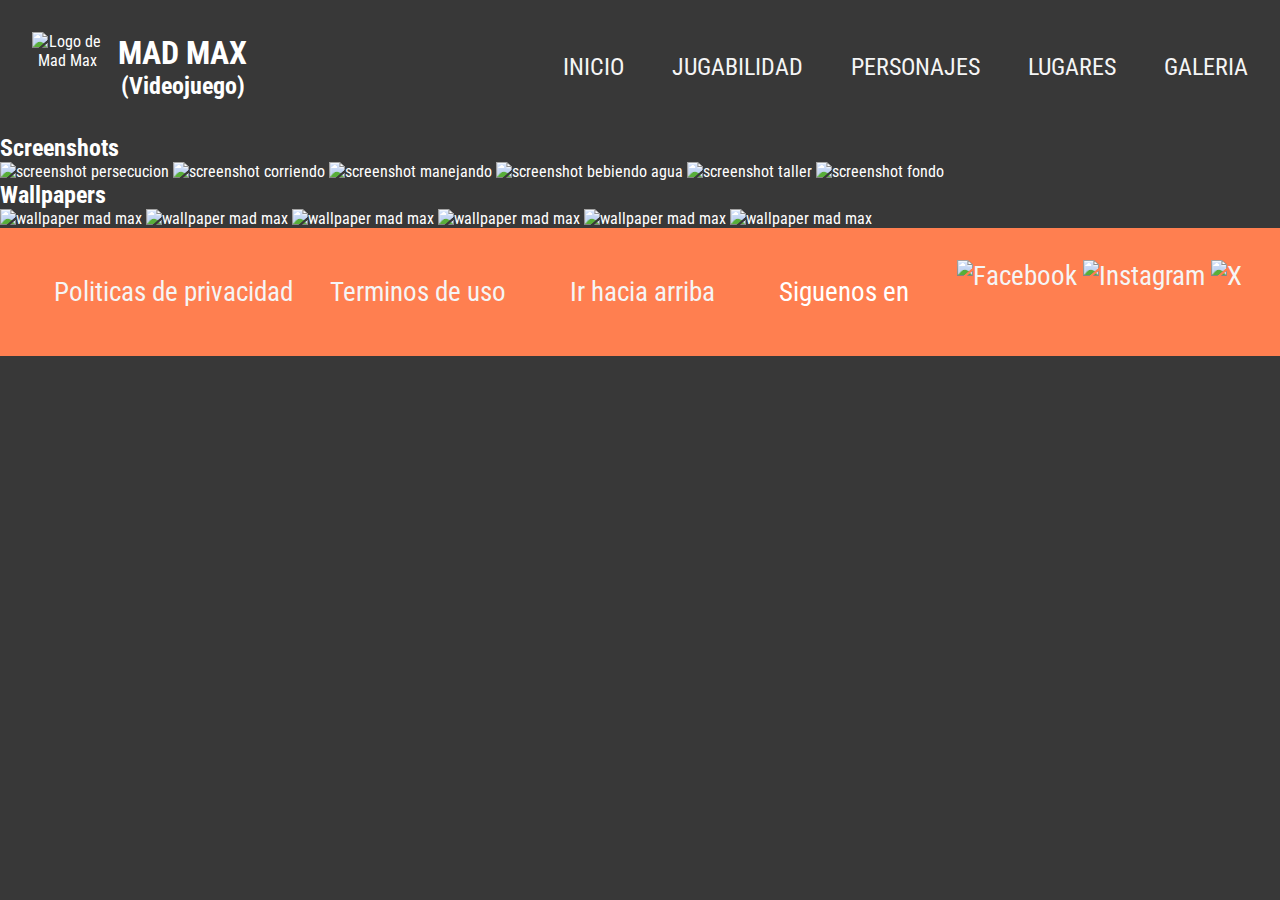
==== pages/galeria.html @ 74ee009b "se realizo un footer responsive para todas las paginas" ====
<!DOCTYPE html>
<html lang="en">

<head>

    <meta charset="UTF-8">
    <meta name="viewport" content="width=device-width, initial-scale=1.0">
    <link rel="stylesheet" href="../css/styles.css">
    <link rel="preconnect" href="https://fonts.googleapis.com">
    <link rel="preconnect" href="https://fonts.gstatic.com" crossorigin>
    <link href="https://fonts.googleapis.com/css2?family=Roboto+Condensed&display=swap" rel="stylesheet">
    <title>Mad Max - inicio</title>
    
</head>

<body>

    <header id="arriba">

        <div class="logo-titulo">
            <img class="logo-max" src="../img/descarga.png" alt="Logo de Mad Max" width="70" height="70">
            
            <div>
                <h1 class="titulo-max">MAD MAX</h1>
                <h2 class="titulo-videojuego">(Videojuego)</h2>
            </div>
        </div>

    <div>

        <nav>
            <ul class="nav-list">
                <li><a href="../index.html">INICIO</a></li>
                <li><a href="./jugabilidad.html">JUGABILIDAD</a></li>
                <li><a href="./personajes.html">PERSONAJES</a></li>
                <li><a href="./lugares.html">LUGARES</a></li>
                <li><a href="./galeria.html">GALERIA</a></li>
            </ul>
        </nav>

    </div>

    </header>

    <main>

        <h2>Screenshots</h2>

        <div>
            <img src="../img/screenshots/2930979-vlcsnap-00004.webp" alt="screenshot persecucion" width="30%" height="30%">
            <img src="../img/screenshots/mad-max-19.webp" alt="screenshot corriendo" width="30%" height="30%">
            <img src="../img/screenshots/madmax_07.jpg" alt="screenshot manejando" width="30%" height="30%">
            <img src="../img/screenshots/madmax_08.jpg" alt="screenshot bebiendo agua" width="30%" height="30%">
            <img src="../img/screenshots/Mex9.jpg" alt="screenshot taller" width="30%" height="30%">
            <img src="../img/screenshots/mood13.webp" alt="screenshot fondo" width="30%" height="30%">
        </div>

        <h2>Wallpapers</h2>

        <div>
            <img src="../img/wallpapers/041829.webp" alt="wallpaper mad max" width="30%" height="30%">
            <img src="../img/wallpapers/large (1).webp" alt="wallpaper mad max" width="30%" height="30%">
            <img src="../img/wallpapers/large.webp" alt="wallpaper mad max" width="30%" height="30%">
            <img src="../img/wallpapers/mad-max-shotgun_1920.1373894087.jpg" alt="wallpaper mad max" width="30%" height="30%">
            <img src="../img/wallpapers/MadMax_2015_09_09_00_45_53_075.jpg" alt="wallpaper mad max" width="30%" height="30%">
            <img src="../img/wallpapers/MadMax_Max-surveys-the-Great-White-landscape_screenshot.jpg" alt="wallpaper mad max" width="30%" height="30%">
        </div>

    </main>
    
    <footer>

        <div class="caja-footer">

            <div class="terminos-politicas">
                <a class="politicas" href="https://www.warnermediaprivacy.com/policycenter/b2c/wm/" target="_blank">Politicas de privacidad</a>
                <a href="https://policies.warnerbros.com/terms/en-us/html/terms_en-us_1.3.0.html" target="_blank">Terminos de uso</a>
            </div>

            <div class="hacia-arriba">
                <a href="#arriba">Ir hacia arriba</a>
            </div>

            <div class="siguenos">
                <p>Siguenos en</p>
            </div>
            
            <div class="redes">
                <a href="https://www.facebook.com/warnerbrosent/" target="_blank"><img src="../img/iconSocial/icons8-facebook.svg" alt="Facebook" width="50" height="50"></a></li>
                <a href="https://www.instagram.com/warnerbrosentertainment/" target="_blank"><img src="../img/iconSocial/icons8-instagram.svg" alt="Instagram" width="50" height="50"></a></li>
                <a href="https://twitter.com/i/flow/login?redirect_after_login=%2FWarnerbros%2F" target="_blank"><img src="../img/iconSocial/icons8-twitter.svg" alt="X" width="48" height="48"></a></li>
            </div>

        </div>

    </footer>

</body>

</html>
---- css/styles.css ----
*{
    padding: 0;
    margin: 0;
    font-family: 'Roboto Condensed', sans-serif;
}


body{
    background-color: rgb(56, 56, 56);
    color: white;
}

a:link {color : #f5f5f5;}

a:visited {color : #f5f5f5;}

a{
    text-decoration: none;
}

img{
    max-width: 100%;
}



/* Header */

header{
    padding: 1rem;
    display: flex;
    flex-direction: column;
    text-align: center;
    gap: 1rem;
}

ol,
ul{
    list-style: none;
}

nav ul li a:hover{
    text-decoration: underline ;
}

@media (min-width:480px) {
    header{
        flex-direction: row;
        justify-content: space-between;
        align-items: center;
    }

    .logo-titulo{
        padding: 1rem;
    }

    .nav-list{
        font-size: 1.4rem;
        padding: 1rem;
    }
}


@media (min-width:768px) {
    header{
        flex-direction: row;
        justify-content: space-between;
        align-items: center
    }

    .logo-titulo{
        display: flex;
        padding: 1rem;
        gap: 1rem;
        align-items: center;
        text-align: center;
    }

    .nav-list{
        display: flex;
        padding: 1rem;
        gap: 1rem;
        font-size: 1.1rem;
    }
}


@media (min-width:1200px) {
    header{
        flex-direction: row;
        justify-content: space-between;
        align-items: center;

    }

    .logo-titulo{
        display: flex;
        gap: 1rem;
        align-items: center;
        text-align: center;
        padding: 1rem;
    }

    .nav-list{
        display: flex;
        padding: 1rem;
        gap: 3rem;
        font-size: 1.5rem;
    }
}





/* Index */

.portada{
    background-color: cadetblue;
    height: 750px;
    background-image: url(../img/juego-mad-max-port4.webp);
    background-position-x: 30%; background-position-y:30% ;
background-attachment:fixed ;
background-size: cover
}

.compra-icono{
    background-color: white;
    border:3px solid rgb(32, 4, 4);
    padding: 1.5rem;
    display: flex;
    flex-direction: column;
    align-items: center;
    justify-content: center;
}

.caja-compra{
    padding: 1rem;
    border: 3px solid black;
    text-align: center;
    margin-top: 1rem;
    margin-bottom: 1rem;
    font-size: 1.5rem;
}

.titulo-compra{
    color: black;
}



.gaming-iconos{
    display: flex;
    padding: 1rem;
    flex-direction: row;
    justify-content: center;
    gap: 4rem;
}

.titulo-section{
    font-size: 1.5rem;
    padding: 3rem;
}

.articulo-section{
    padding: 1.2rem;
    display: grid;
    grid-template-columns:repeat(2, 1fr);
    grid-template-rows: 1fr;
    gap: 3rem;
}

.parrafo-articulo{
    grid-area: 1 / 1 / 2 / 2;
    padding: 1.5rem;
}

.parrafo-1-2-3{
    font-size: 1.4rem;
    padding: 1rem;
}

.imagen-articulo{
    grid-area: 1 / 2 / 2 / 3;
    justify-self: end;
    margin-right: 1rem;
}






/* Jugabilidad */

.fondo-jugabilidad{
    width: auto;
    height:auto;
    background-color: aqua;
    background-image: url(../img/juego-mad-max-port4.webp);
    background-position: center;
    background-size: cover;
}

/* Footer */

footer{
    background-color: coral;
    display: flex;
    flex-direction: column;
    justify-content: center;
    align-items: center;
    text-align: center;
    gap: 2rem;
}



@media (min-width:480px) {
    .caja-footer{
        display: grid;
        grid-template-columns: repeat(3, 1fr);
        grid-template-rows: repeat(3, 1fr);
        }
        
        .siguenos{ grid-area: 2 / 1 / 3 / 2;
            padding: 1rem;
            font-size: 1.2rem;
        }

        .redes{ grid-area: 2 / 2 / 3 / 3; 
            
        }

        .hacia-arriba{ grid-area: 1 / 3 / 2 / 4;
            padding: 1rem;
            justify-self: end;
        }

        .terminos-politicas{ grid-area: 3 / 1 / 4 / 4;
            padding: 1rem;
            justify-self: center;
        }

}

@media (min-width:768px) {
    .caja-footer{
        display: flex;
        padding: 1rem;
        gap: 1rem;
    }

    .politicas{
        margin-right: 2rem;
    }
}

@media (min-width:1200px) {
    .caja-footer{
        padding: 2rem;
        font-size: 1.7rem;
        gap: 2rem;
    }

    .politicas{
        margin-right: 2rem;
    }

    .siguenos{
        font-size: 1.7rem;
    }

}
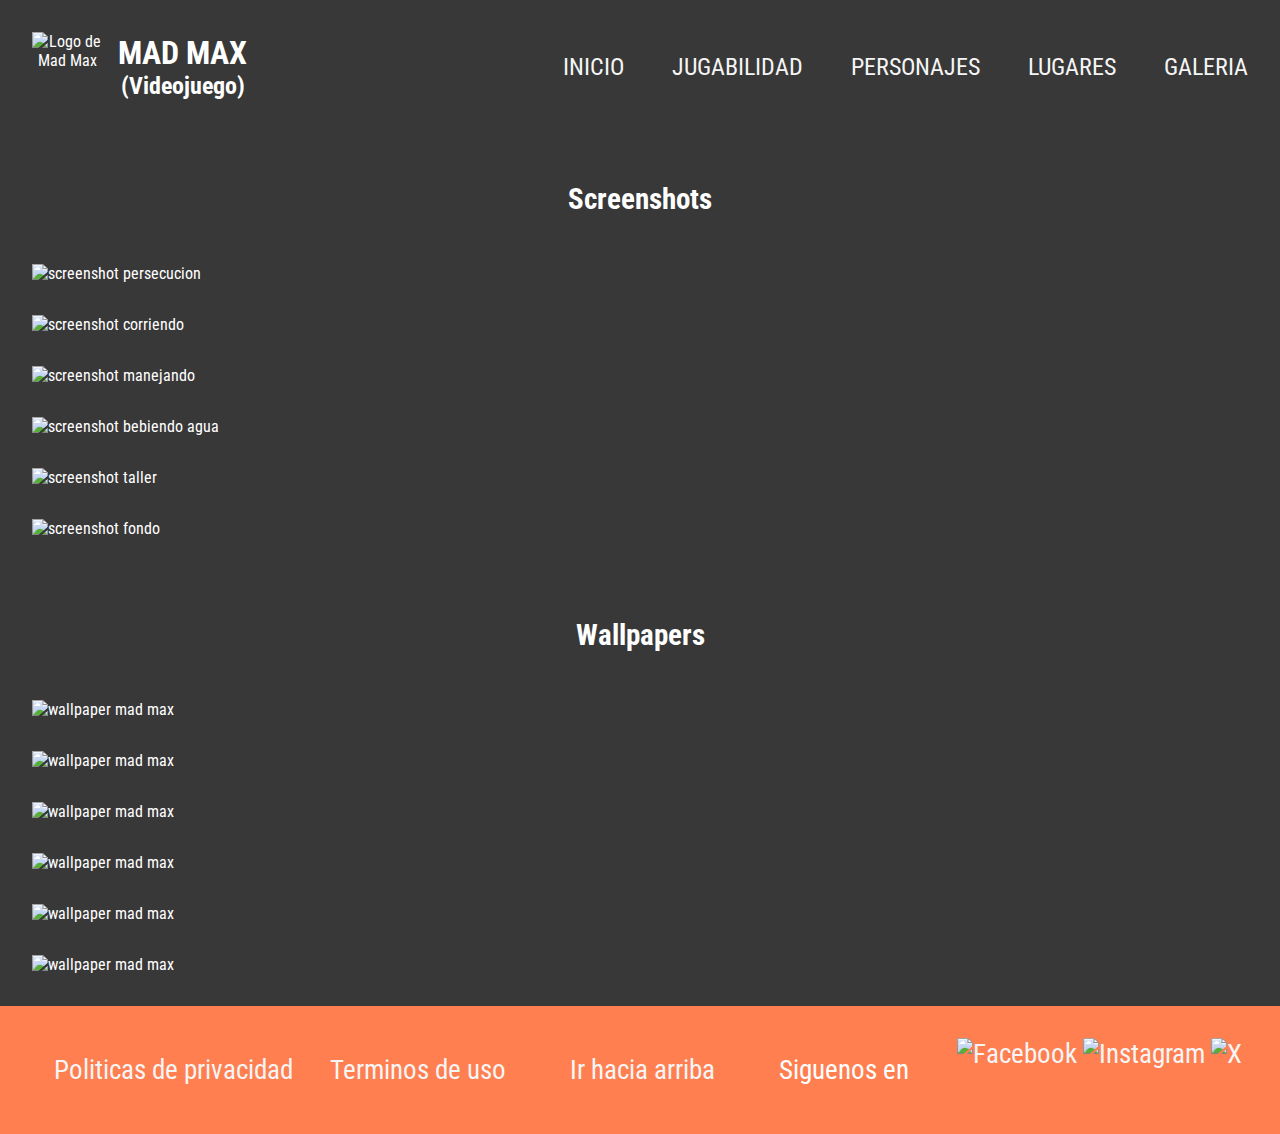
==== commit 58707574: "se agrega SEO" ====
--- a/pages/galeria.html
+++ b/pages/galeria.html
@@ -5,11 +5,12 @@
 
     <meta charset="UTF-8">
     <meta name="viewport" content="width=device-width, initial-scale=1.0">
+    <meta name="description" content="Mad Max en su máxima expresión visual: Nuestra galería exclusiva revela la esencia del juego.">
     <link rel="stylesheet" href="../css/styles.css">
     <link rel="preconnect" href="https://fonts.googleapis.com">
     <link rel="preconnect" href="https://fonts.gstatic.com" crossorigin>
     <link href="https://fonts.googleapis.com/css2?family=Roboto+Condensed&display=swap" rel="stylesheet">
-    <title>Mad Max - inicio</title>
+    <title>Mad Max - Galeria | Wallpapers y Screenshots</title>
     
 </head>
 
@@ -43,27 +44,41 @@
     </header>
 
     <main>
+        
+        <section class="galeria-screen">
+            
+            <div class="screenshots">
 
-        <h2>Screenshots</h2>
+                <h2 class="titulo-screenshots">Screenshots</h2>
 
-        <div>
-            <img src="../img/screenshots/2930979-vlcsnap-00004.webp" alt="screenshot persecucion" width="30%" height="30%">
-            <img src="../img/screenshots/mad-max-19.webp" alt="screenshot corriendo" width="30%" height="30%">
-            <img src="../img/screenshots/madmax_07.jpg" alt="screenshot manejando" width="30%" height="30%">
-            <img src="../img/screenshots/madmax_08.jpg" alt="screenshot bebiendo agua" width="30%" height="30%">
-            <img src="../img/screenshots/Mex9.jpg" alt="screenshot taller" width="30%" height="30%">
-            <img src="../img/screenshots/mood13.webp" alt="screenshot fondo" width="30%" height="30%">
-        </div>
+                <img src="../img/screenshots/2930979-vlcsnap-00004.webp" alt="screenshot persecucion">
+                <img src="../img/screenshots/mad-max-19.webp" alt="screenshot corriendo">
+                <img src="../img/screenshots/madmax_07.jpg" alt="screenshot manejando">
+                <img src="../img/screenshots/madmax_08.jpg" alt="screenshot bebiendo agua">
+                <img src="../img/screenshots/Mex9.jpg" alt="screenshot taller">
+                <img src="../img/screenshots/mood13.webp" alt="screenshot fondo">
 
-        <h2>Wallpapers</h2>
+            </div>
 
-        <div>
-            <img src="../img/wallpapers/041829.webp" alt="wallpaper mad max" width="30%" height="30%">
-            <img src="../img/wallpapers/large (1).webp" alt="wallpaper mad max" width="30%" height="30%">
-            <img src="../img/wallpapers/large.webp" alt="wallpaper mad max" width="30%" height="30%">
-            <img src="../img/wallpapers/mad-max-shotgun_1920.1373894087.jpg" alt="wallpaper mad max" width="30%" height="30%">
-            <img src="../img/wallpapers/MadMax_2015_09_09_00_45_53_075.jpg" alt="wallpaper mad max" width="30%" height="30%">
-            <img src="../img/wallpapers/MadMax_Max-surveys-the-Great-White-landscape_screenshot.jpg" alt="wallpaper mad max" width="30%" height="30%">
+        </section>
+
+            <section class="galeria-screen">
+
+                <div class="wallpapers">
+
+                    <h2 class="titulo-wallpapers">Wallpapers</h2>
+
+                    <img src="../img/wallpapers/041829.webp" alt="wallpaper mad max">
+                    <img src="../img/wallpapers/large (1).webp" alt="wallpaper mad max">
+                    <img src="../img/wallpapers/large.webp" alt="wallpaper mad max">
+                    <img src="../img/wallpapers/mad-max-shotgun_1920.1373894087.jpg" alt="wallpaper mad max">
+                    <img src="../img/wallpapers/MadMax_2015_09_09_00_45_53_075.jpg" alt="wallpaper mad max">
+                    <img src="../img/wallpapers/MadMax_Max-surveys-the-Great-White-landscape_screenshot.jpg" alt="wallpaper mad max">
+
+                </div>
+
+            </section>
+
         </div>
 
     </main>
--- a/css/styles.css
+++ b/css/styles.css
@@ -202,6 +202,201 @@
     background-size: cover;
 }
 
+.estilo-parrafo{
+    padding: 1.5rem;
+    display: flex;
+    flex-direction: column;
+    gap: 1.5rem;
+}
+
+.titulo-estilo{
+    color: rgb(255, 255, 255);;
+    align-self: center;
+    font-size: 1.8rem;
+}
+
+.parrafo-jugabilidad{
+    color: rgb(0, 0, 0);
+    font-size: 1.3rem;
+    text-align: center;
+}
+
+
+.trailer-jugabilidad{
+    display: flex;
+    padding: 1.5rem;
+    flex-direction: column;
+    gap: 1.5;
+}
+
+.titulo-trailer{
+    color: rgb(255, 255, 255);;
+    align-self: center;
+    padding: 1.5rem;
+    font-size: 1.8rem;
+}
+
+.iframe-trailer{
+    padding: 1rem;
+    align-self: center;
+}
+
+.caja-compra-jugabilidad{
+    padding: 1rem;
+    border: 3px solid rgb(255, 255, 255);
+    text-align: center;
+    margin-top: 1rem;
+    margin-bottom: 1rem;
+    font-size: 1.5rem;
+}
+
+.titulo-compra-jugabilidad{
+    color: rgb(0, 0, 0);
+}
+
+.compra-jugabilidad{
+    padding: 1.5rem;
+    display: flex;
+    flex-direction: column;
+    align-items: center;
+    justify-content: center;
+}
+
+
+
+
+
+
+/* Personajes */
+
+.personajes{
+    display: grid;
+    grid-template-columns: repeat(3, 1fr);
+    grid-template-rows: repeat(2, 1fr);
+    padding: 1.5rem;
+    gap: 1.5rem;
+    }
+
+.titulo-imagen{
+    display: flex;
+    flex-direction: column;
+    padding: 1rem;
+    align-items: center;
+}
+
+.titulo-personaje{
+    align-self: center;
+    padding: 1rem;
+}
+
+
+
+/* Lugares */
+
+.caja-regiones{
+    padding: 2rem;
+    display: flex;
+    flex-direction: column;
+    gap: 2rem;
+}
+
+.titulo-regiones{
+    text-align: center;
+}
+
+.region{
+    display: flex;
+    flex-direction: column;
+    gap: 2rem;
+}
+
+@media (min-width:768px) {
+    .titulo-regiones{
+        font-size: 1.5rem;
+    }
+
+    .titulo-3{
+        font-size: 1.2rem;
+    }
+}
+
+@media (min-width:1200px) {
+
+    .titulo-regiones{
+        font-size: 2rem;
+    }
+}
+
+
+
+
+
+/* Galeria */
+
+.galeria-screen{
+    display: flex;
+    flex-direction: column;
+    padding: 1rem;
+}
+
+.screenshots{
+    display: flex;
+    flex-direction: column;
+    padding: 1rem;
+    gap: 2rem;
+}
+
+.titulo-screenshots{
+    padding: 1rem;
+    align-self: center;
+}
+
+.wallpapers{
+    display: flex;
+    flex-direction: column;
+    padding: 1rem;
+    gap: 2rem;
+}
+
+.titulo-wallpapers{
+    padding: 1rem;
+    align-self: center;
+}
+
+
+@media (min-width:768px) {
+    .titulo-screenshots{
+        font-size: 1.5rem;
+    }
+
+    .titulo-wallpapers{
+        font-size: 1.5rem;
+    }
+}
+
+@media (min-width:1200px) {
+    .titulo-screenshots{
+        font-size: 1.8rem;
+    }
+
+    .titulo-wallpapers{
+        font-size: 1.8rem;
+    }
+}
+
+
+
+
+
+
+
+
+
+
+
+
+
+
 /* Footer */
 
 footer{
@@ -212,6 +407,10 @@
     align-items: center;
     text-align: center;
     gap: 2rem;
+}
+
+.caja-footer a:hover{
+    text-decoration: underline;
 }
 
 
@@ -244,6 +443,7 @@
 
 }
 
+
 @media (min-width:768px) {
     .caja-footer{
         display: flex;
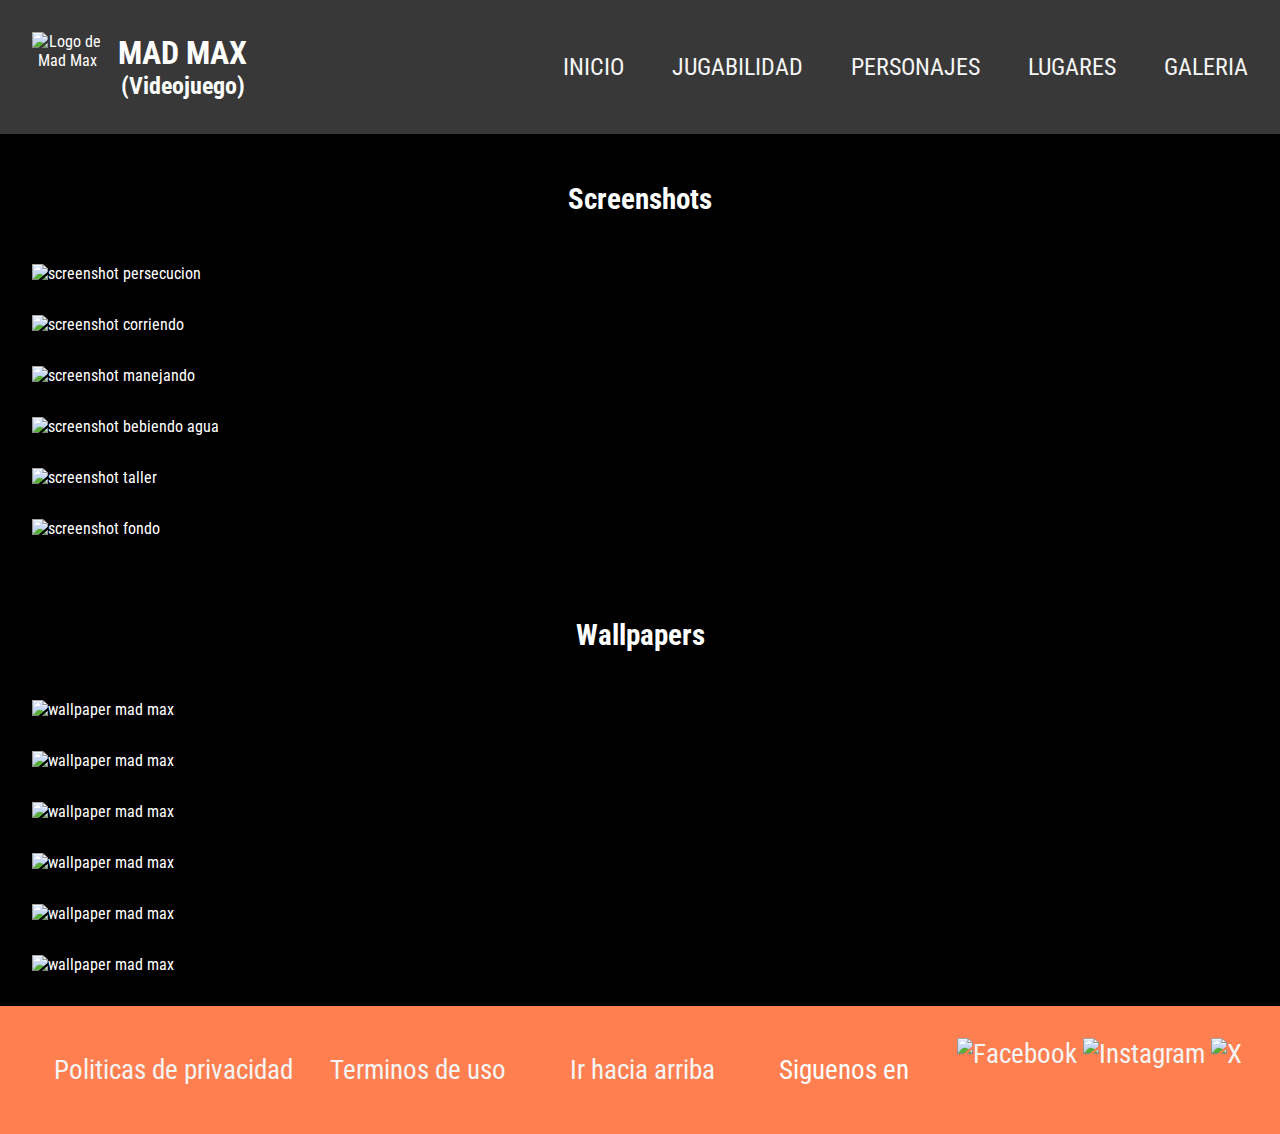
==== commit c3fe5555: "arreglos de ultimos momentos" ====
--- a/pages/galeria.html
+++ b/pages/galeria.html
@@ -6,7 +6,7 @@
     <meta charset="UTF-8">
     <meta name="viewport" content="width=device-width, initial-scale=1.0">
     <meta name="description" content="Mad Max en su máxima expresión visual: Nuestra galería exclusiva revela la esencia del juego.">
-    <link rel="stylesheet" href="../css/styles.css">
+    <link rel="stylesheet" href="../style/styles.css">
     <link rel="preconnect" href="https://fonts.googleapis.com">
     <link rel="preconnect" href="https://fonts.gstatic.com" crossorigin>
     <link href="https://fonts.googleapis.com/css2?family=Roboto+Condensed&display=swap" rel="stylesheet">
@@ -43,7 +43,7 @@
 
     </header>
 
-    <main>
+    <main class="fondo-galeria">
         
         <section class="galeria-screen">
             
--- a/style/styles.css
+++ b/style/styles.css
@@ -0,0 +1,499 @@
+* {
+  padding: 0;
+  margin: 0;
+  box-sizing: border-box;
+  font-family: "Roboto Condensed", sans-serif;
+}
+
+body {
+  background-color: rgb(56, 56, 56);
+  color: white;
+}
+
+ol,
+ul {
+  list-style: none;
+}
+
+nav ul li a:hover {
+  text-decoration: underline;
+}
+
+a:link {
+  color: #f5f5f5;
+}
+
+a:visited {
+  color: #f5f5f5;
+}
+
+a {
+  text-decoration: none;
+}
+
+img {
+  max-width: 100%;
+}
+
+header {
+  padding: 1rem;
+  display: flex;
+  flex-direction: column;
+  text-align: center;
+  gap: 1rem;
+}
+
+@media (min-width: 480px) {
+  header {
+    flex-direction: row;
+    justify-content: space-between;
+    align-items: center;
+  }
+  .logo-titulo {
+    padding: 1rem;
+  }
+  .nav-list {
+    font-size: 1.4rem;
+    padding: 1rem;
+  }
+}
+@media (min-width: 768px) {
+  header {
+    flex-direction: row;
+    justify-content: space-between;
+    align-items: center;
+  }
+  .logo-titulo {
+    display: flex;
+    padding: 1rem;
+    gap: 1rem;
+    align-items: center;
+    text-align: center;
+  }
+  .nav-list {
+    display: flex;
+    padding: 1rem;
+    gap: 1rem;
+    font-size: 1.1rem;
+  }
+}
+@media (min-width: 1200px) {
+  header {
+    flex-direction: row;
+    justify-content: space-between;
+    align-items: center;
+  }
+  .logo-titulo {
+    display: flex;
+    gap: 1rem;
+    align-items: center;
+    text-align: center;
+    padding: 1rem;
+  }
+  .nav-list {
+    display: flex;
+    padding: 1rem;
+    gap: 3rem;
+    font-size: 1.5rem;
+  }
+}
+footer {
+  background-color: coral;
+  display: flex;
+  flex-direction: column;
+  justify-content: center;
+  align-items: center;
+  text-align: center;
+  gap: 2rem;
+}
+
+.caja-footer a:hover {
+  text-decoration: underline;
+}
+
+@media (min-width: 480px) {
+  .caja-footer {
+    display: grid;
+    grid-template-columns: repeat(3, 1fr);
+    grid-template-rows: repeat(3, 1fr);
+  }
+  .siguenos {
+    grid-area: 2/1/3/2;
+    padding: 1rem;
+    font-size: 1.2rem;
+  }
+  .redes {
+    grid-area: 2/2/3/3;
+  }
+  .hacia-arriba {
+    grid-area: 1/3/2/4;
+    padding: 1rem;
+    justify-self: end;
+  }
+  .terminos-politicas {
+    grid-area: 3/1/4/4;
+    padding: 1rem;
+    justify-self: center;
+  }
+}
+@media (min-width: 768px) {
+  .caja-footer {
+    display: flex;
+    padding: 1rem;
+    gap: 1rem;
+  }
+  .politicas {
+    margin-right: 2rem;
+  }
+}
+@media (min-width: 1200px) {
+  .caja-footer {
+    padding: 2rem;
+    font-size: 1.7rem;
+    gap: 2rem;
+  }
+  .politicas {
+    margin-right: 2rem;
+  }
+  .siguenos {
+    font-size: 1.7rem;
+  }
+}
+.portada {
+  background-color: cadetblue;
+  height: 750px;
+  background-image: url(../img/juego-mad-max-port4.webp);
+  background-position-x: 30%;
+  background-position-y: 30%;
+  background-attachment: fixed;
+  background-size: cover;
+}
+
+.compra-icono {
+  background-color: white;
+  border: 3px solid rgb(32, 4, 4);
+  padding: 1.5rem;
+  display: flex;
+  flex-direction: column;
+  align-items: center;
+  justify-content: center;
+}
+
+.caja-compra {
+  padding: 1rem;
+  border: 3px solid black;
+  text-align: center;
+  margin-top: 1rem;
+  margin-bottom: 1rem;
+  font-size: 1.5rem;
+}
+
+.titulo-compra {
+  color: black;
+}
+
+.gaming-iconos {
+  display: flex;
+  padding: 1rem;
+  flex-direction: row;
+  justify-content: center;
+  gap: 4rem;
+}
+
+@media (min-width: 480px) {
+  .titulo-section {
+    display: flex;
+    flex-direction: column;
+    justify-content: center;
+    align-items: center;
+    padding: 2rem;
+  }
+  .articulo-section {
+    display: flex;
+    flex-direction: column;
+    justify-content: center;
+    align-items: center;
+    gap: 1rem;
+  }
+  .parrafo-articulo {
+    display: flex;
+    flex-direction: column;
+    justify-content: center;
+    align-items: center;
+    padding: 1.2rem;
+  }
+  .imagen-articulo {
+    padding: 1rem;
+  }
+}
+@media (min-width: 1200px) {
+  .titulo-section {
+    font-size: 1.5rem;
+    padding: 3rem;
+  }
+  .articulo-section {
+    padding: 1.2rem;
+    display: grid;
+    grid-template-columns: repeat(2, 1fr);
+    grid-template-rows: 1fr;
+    gap: 3rem;
+  }
+  .parrafo-articulo {
+    grid-area: 1/1/2/2;
+    padding: 1.5rem;
+  }
+  .parrafo-1-2-3 {
+    font-size: 1.8rem;
+    padding: 1rem;
+  }
+  .imagen-articulo {
+    grid-area: 1/2/2/3;
+    justify-self: end;
+    margin-right: 1rem;
+  }
+}
+.fondo-jugabilidad {
+  width: auto;
+  height: auto;
+  background-color: aqua;
+  background-image: url(../img/juego-mad-max-port4.webp);
+  background-position: center;
+  background-size: cover;
+}
+
+.estilo-parrafo {
+  padding: 1.5rem;
+  display: flex;
+  flex-direction: column;
+  gap: 1.5rem;
+}
+
+.titulo-estilo {
+  color: rgb(0, 0, 0);
+  align-self: center;
+  font-size: 1.8rem;
+}
+
+.parrafo-jugabilidad {
+  color: rgb(0, 0, 0);
+  font-size: 1.3rem;
+  text-align: center;
+}
+
+.trailer-jugabilidad {
+  display: flex;
+  padding: 1.5rem;
+  flex-direction: column;
+  gap: 1.5;
+}
+
+.titulo-trailer {
+  color: rgb(0, 0, 0);
+  align-self: center;
+  padding: 1.5rem;
+  font-size: 1.8rem;
+}
+
+.caja-compra-jugabilidad {
+  padding: 1rem;
+  border: 3px solid rgb(255, 255, 255);
+  text-align: center;
+  margin-top: 1rem;
+  margin-bottom: 1rem;
+  font-size: 1.5rem;
+}
+
+.titulo-compra-jugabilidad {
+  color: rgb(0, 0, 0);
+}
+
+.compra-jugabilidad {
+  padding: 1.5rem;
+  display: flex;
+  flex-direction: column;
+  align-items: center;
+  justify-content: center;
+}
+
+@media (min-width: 480px) {
+  .iframe-trailer {
+    width: 465px;
+    display: flex;
+    justify-self: center;
+    align-self: center;
+  }
+}
+@media (min-width: 768px) {
+  .iframe-trailer {
+    width: 600px;
+    height: 400px;
+    display: flex;
+    justify-self: center;
+    align-self: center;
+  }
+}
+@media (min-width: 1200px) {
+  .iframe-trailer {
+    padding: 1rem;
+    align-self: center;
+    width: 750px;
+    height: 500px;
+  }
+  .titulo-estilo {
+    font-size: 2.2rem;
+    padding: 1rem;
+  }
+  .parrafo-jugabilidad {
+    font-size: 1.6rem;
+    padding: 1rem;
+  }
+  .titulo-trailer {
+    font-size: 2.2rem;
+    padding: 1rem;
+  }
+}
+.fondo-personajes {
+  background-image: url(../img/e3a8cba6f7c03e1748FONDOPERSONAJES.jpg);
+}
+
+.personajes {
+  display: flex;
+  flex-direction: column;
+  justify-content: center;
+  align-items: center;
+  gap: 1.6rem;
+  padding: 1.3rem;
+}
+
+.titulo-imagen {
+  color: rgb(252, 113, 20);
+}
+
+@media (min-width: 480px) {
+  .fondo-personajes {
+    background-size: cover;
+  }
+  .titulo-imagen {
+    display: flex;
+    flex-direction: column;
+    justify-content: center;
+    align-items: center;
+    gap: 1.5rem;
+  }
+}
+@media (min-width: 1200px) {
+  .personajes {
+    display: grid;
+    grid-template-columns: repeat(3, 1fr);
+    grid-template-rows: repeat(2, 1fr);
+    padding: 1.5rem;
+    gap: 1.5rem;
+  }
+  .titulo-imagen {
+    display: flex;
+    flex-direction: column;
+    padding: 1rem;
+    align-items: center;
+  }
+  .titulo-personaje {
+    align-self: center;
+    padding: 1rem;
+  }
+}
+.fondo-lugares {
+  background-image: url(../img/438a3f8aafeFONDOLUGARES.jpg);
+}
+
+.caja-regiones {
+  padding: 2rem;
+  display: flex;
+  flex-direction: column;
+  gap: 3rem;
+}
+
+.titulo-regiones {
+  color: rgb(236, 105, 18);
+  text-align: center;
+  padding: 2rem;
+}
+
+.region {
+  display: flex;
+  flex-direction: column;
+  gap: 2rem;
+}
+
+.titulo--3 {
+  color: rgb(236, 105, 18);
+  display: flex;
+  flex-direction: column;
+  justify-content: center;
+  align-items: start;
+  font-size: 1.8rem;
+  padding: 2rem;
+}
+
+@media (min-width: 768px) {
+  .titulo-regiones {
+    font-size: 1.5rem;
+  }
+  .titulo-3 {
+    font-size: 1.2rem;
+  }
+}
+@media (min-width: 1200px) {
+  .titulo-regiones {
+    font-size: 2rem;
+  }
+}
+.fondo-galeria {
+  background-color: black;
+  background-image: url(../img/599987FONDOGALERIA.jpg);
+}
+
+.galeria-screen {
+  display: flex;
+  flex-direction: column;
+  padding: 1rem;
+}
+
+.screenshots {
+  display: flex;
+  flex-direction: column;
+  padding: 1rem;
+  gap: 2rem;
+}
+
+.titulo-screenshots {
+  padding: 1rem;
+  align-self: center;
+}
+
+.wallpapers {
+  display: flex;
+  flex-direction: column;
+  padding: 1rem;
+  gap: 2rem;
+}
+
+.titulo-wallpapers {
+  padding: 1rem;
+  align-self: center;
+}
+
+@media (min-width: 768px) {
+  .titulo-screenshots {
+    font-size: 1.5rem;
+  }
+  .titulo-wallpapers {
+    font-size: 1.5rem;
+  }
+}
+@media (min-width: 1200px) {
+  .titulo-screenshots {
+    font-size: 1.8rem;
+  }
+  .titulo-wallpapers {
+    font-size: 1.8rem;
+  }
+}/*# sourceMappingURL=styles.css.map */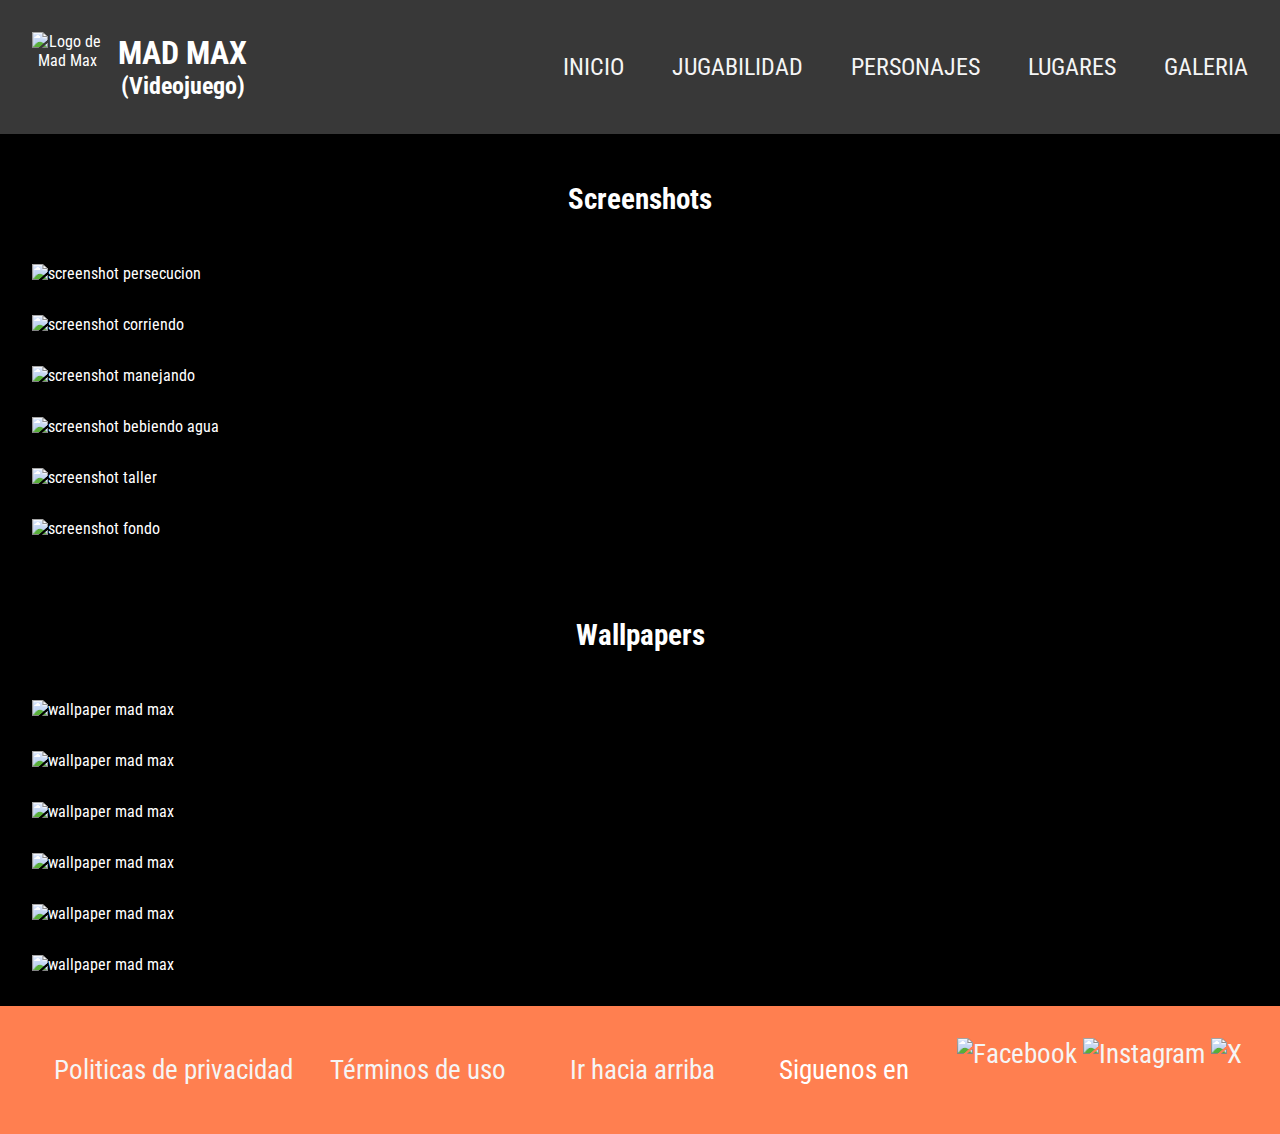
==== commit a9bca274: "Se agrego mixin" ====
--- a/pages/galeria.html
+++ b/pages/galeria.html
@@ -89,7 +89,7 @@
 
             <div class="terminos-politicas">
                 <a class="politicas" href="https://www.warnermediaprivacy.com/policycenter/b2c/wm/" target="_blank">Politicas de privacidad</a>
-                <a href="https://policies.warnerbros.com/terms/en-us/html/terms_en-us_1.3.0.html" target="_blank">Terminos de uso</a>
+                <a href="https://policies.warnerbros.com/terms/en-us/html/terms_en-us_1.3.0.html" target="_blank">Términos de uso</a>
             </div>
 
             <div class="hacia-arriba">
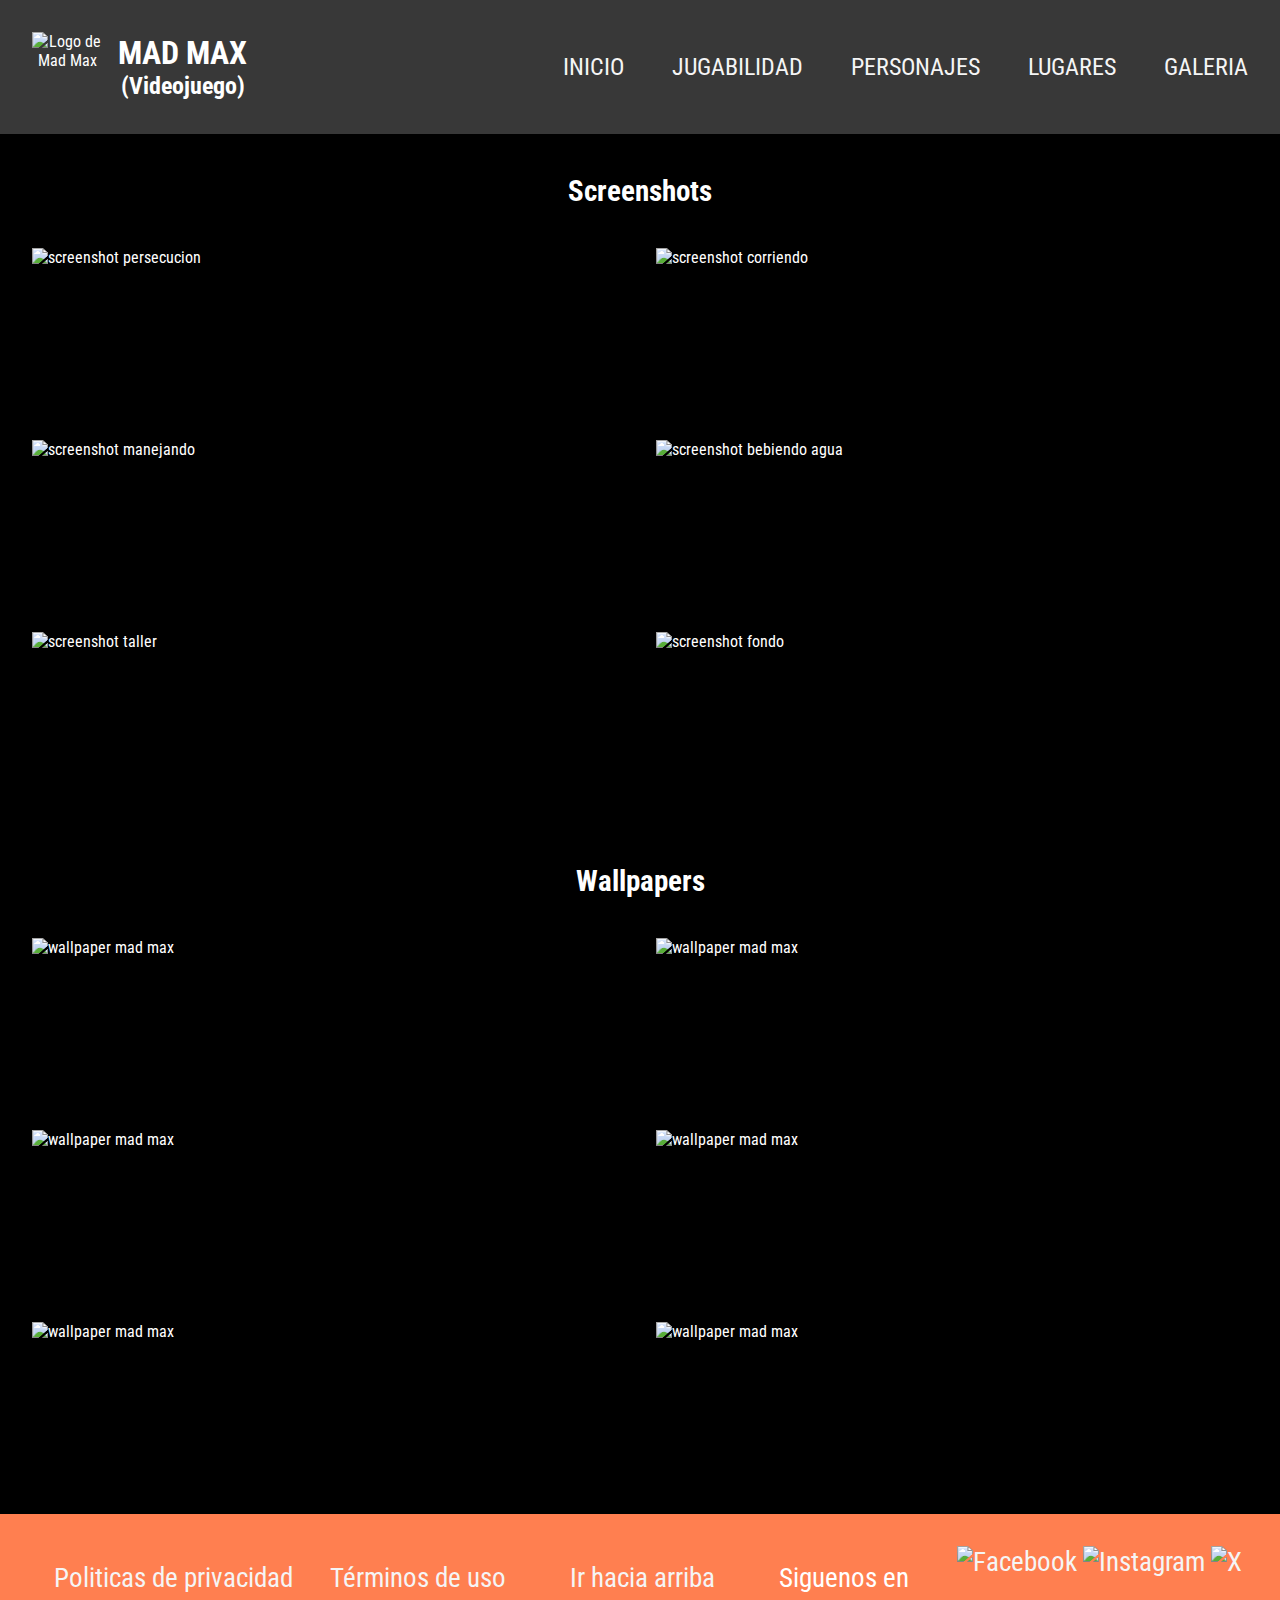
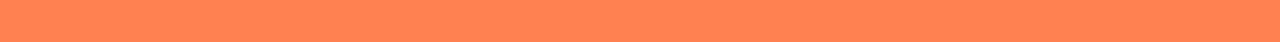
==== commit 7d5ff23f: "Actualizacion final" ====
--- a/pages/galeria.html
+++ b/pages/galeria.html
@@ -10,6 +10,7 @@
     <link rel="preconnect" href="https://fonts.googleapis.com">
     <link rel="preconnect" href="https://fonts.gstatic.com" crossorigin>
     <link href="https://fonts.googleapis.com/css2?family=Roboto+Condensed&display=swap" rel="stylesheet">
+    <link rel="icon" type="image/x-icon" href="../img/iconSocial/png-transparent-mad-madmaxicono3.png">
     <title>Mad Max - Galeria | Wallpapers y Screenshots</title>
     
 </head>
@@ -47,16 +48,16 @@
         
         <section class="galeria-screen">
             
+            <h2 class="titulo-screenshots">Screenshots</h2>
+
             <div class="screenshots">
 
-                <h2 class="titulo-screenshots">Screenshots</h2>
-
-                <img src="../img/screenshots/2930979-vlcsnap-00004.webp" alt="screenshot persecucion">
-                <img src="../img/screenshots/mad-max-19.webp" alt="screenshot corriendo">
-                <img src="../img/screenshots/madmax_07.jpg" alt="screenshot manejando">
-                <img src="../img/screenshots/madmax_08.jpg" alt="screenshot bebiendo agua">
-                <img src="../img/screenshots/Mex9.jpg" alt="screenshot taller">
-                <img src="../img/screenshots/mood13.webp" alt="screenshot fondo">
+                <img class="screen1" src="../img/screenshots/2930979-vlcsnap-00004.webp" alt="screenshot persecucion">
+                <img class="screen2" src="../img/screenshots/mad-max-19.webp" alt="screenshot corriendo">
+                <img class="screen3" src="../img/screenshots/madmax_07.jpg" alt="screenshot manejando">
+                <img class="screen4" src="../img/screenshots/madmax_08.jpg" alt="screenshot bebiendo agua">
+                <img class="screen5" src="../img/screenshots/Mex9.jpg" alt="screenshot taller">
+                <img class="screen6" src="../img/screenshots/mood13.webp" alt="screenshot fondo">
 
             </div>
 
@@ -64,16 +65,16 @@
 
             <section class="galeria-screen">
 
+                <h2 class="titulo-wallpapers">Wallpapers</h2>
+
                 <div class="wallpapers">
 
-                    <h2 class="titulo-wallpapers">Wallpapers</h2>
-
-                    <img src="../img/wallpapers/041829.webp" alt="wallpaper mad max">
-                    <img src="../img/wallpapers/large (1).webp" alt="wallpaper mad max">
-                    <img src="../img/wallpapers/large.webp" alt="wallpaper mad max">
-                    <img src="../img/wallpapers/mad-max-shotgun_1920.1373894087.jpg" alt="wallpaper mad max">
-                    <img src="../img/wallpapers/MadMax_2015_09_09_00_45_53_075.jpg" alt="wallpaper mad max">
-                    <img src="../img/wallpapers/MadMax_Max-surveys-the-Great-White-landscape_screenshot.jpg" alt="wallpaper mad max">
+                    <img class="wall1" src="../img/wallpapers/041829.webp" alt="wallpaper mad max">
+                    <img class="wall2" src="../img/wallpapers/large (1).webp" alt="wallpaper mad max">
+                    <img class="wall3" src="../img/wallpapers/large.webp" alt="wallpaper mad max">
+                    <img class="wall4" src="../img/wallpapers/mad-max-shotgun_1920.1373894087.jpg" alt="wallpaper mad max">
+                    <img class="wall5" src="../img/wallpapers/MadMax_2015_09_09_00_45_53_075.jpg" alt="wallpaper mad max">
+                    <img class="wall6" src="../img/wallpapers/MadMax_Max-surveys-the-Great-White-landscape_screenshot.jpg" alt="wallpaper mad max">
 
                 </div>
 
--- a/style/styles.css
+++ b/style/styles.css
@@ -175,8 +175,8 @@
   padding: 1.5rem;
   display: flex;
   flex-direction: column;
+  justify-content: center;
   align-items: center;
-  justify-content: center;
 }
 
 .caja-compra {
@@ -193,8 +193,8 @@
 }
 
 .gaming-iconos {
-  display: flex;
-  padding: 1rem;
+  padding: 1rem;
+  display: flex;
   flex-direction: row;
   justify-content: center;
   gap: 4rem;
@@ -311,8 +311,8 @@
   padding: 1.5rem;
   display: flex;
   flex-direction: column;
+  justify-content: center;
   align-items: center;
-  justify-content: center;
 }
 
 @media (min-width: 480px) {
@@ -390,9 +390,9 @@
     gap: 1.5rem;
   }
   .titulo-imagen {
+    padding: 1rem;
     display: flex;
     flex-direction: column;
-    padding: 1rem;
     align-items: center;
   }
   .titulo-personaje {
@@ -492,8 +492,65 @@
 @media (min-width: 1200px) {
   .titulo-screenshots {
     font-size: 1.8rem;
+    padding: 1.5rem;
+    display: flex;
+    justify-self: center;
+    align-self: center;
   }
   .titulo-wallpapers {
     font-size: 1.8rem;
-  }
-}/*# sourceMappingURL=styles.css.map */+    padding: 1.5rem;
+  }
+  .screenshots {
+    padding: 1rem;
+    display: grid;
+    grid-template-columns: repeat(2, 1fr);
+    grid-template-rows: repeat(18, 1fr);
+    gap: 2rem;
+  }
+  .screen1 {
+    grid-area: 1/1/7/2;
+  }
+  .screen2 {
+    grid-area: 1/2/7/3;
+  }
+  .screen3 {
+    grid-area: 7/1/13/2;
+  }
+  .screen4 {
+    grid-area: 7/2/13/3;
+  }
+  .screen5 {
+    grid-area: 13/1/19/2;
+  }
+  .screen6 {
+    grid-area: 13/2/19/3;
+  }
+  .wallpapers {
+    padding: 1rem;
+    display: grid;
+    grid-template-columns: repeat(2, 1fr);
+    grid-template-rows: repeat(18, 1fr);
+    gap: 2rem;
+  }
+  .wall1 {
+    grid-area: 1/1/7/2;
+  }
+  .wall2 {
+    grid-area: 1/2/7/3;
+  }
+  .wall3 {
+    grid-area: 7/1/13/2;
+  }
+  .wall4 {
+    grid-area: 7/2/13/3;
+  }
+  .wall5 {
+    grid-area: 13/1/19/2;
+  }
+  .wall6 {
+    grid-area: 13/2/19/3;
+  }
+}
+
+/*# sourceMappingURL=styles.css.map */
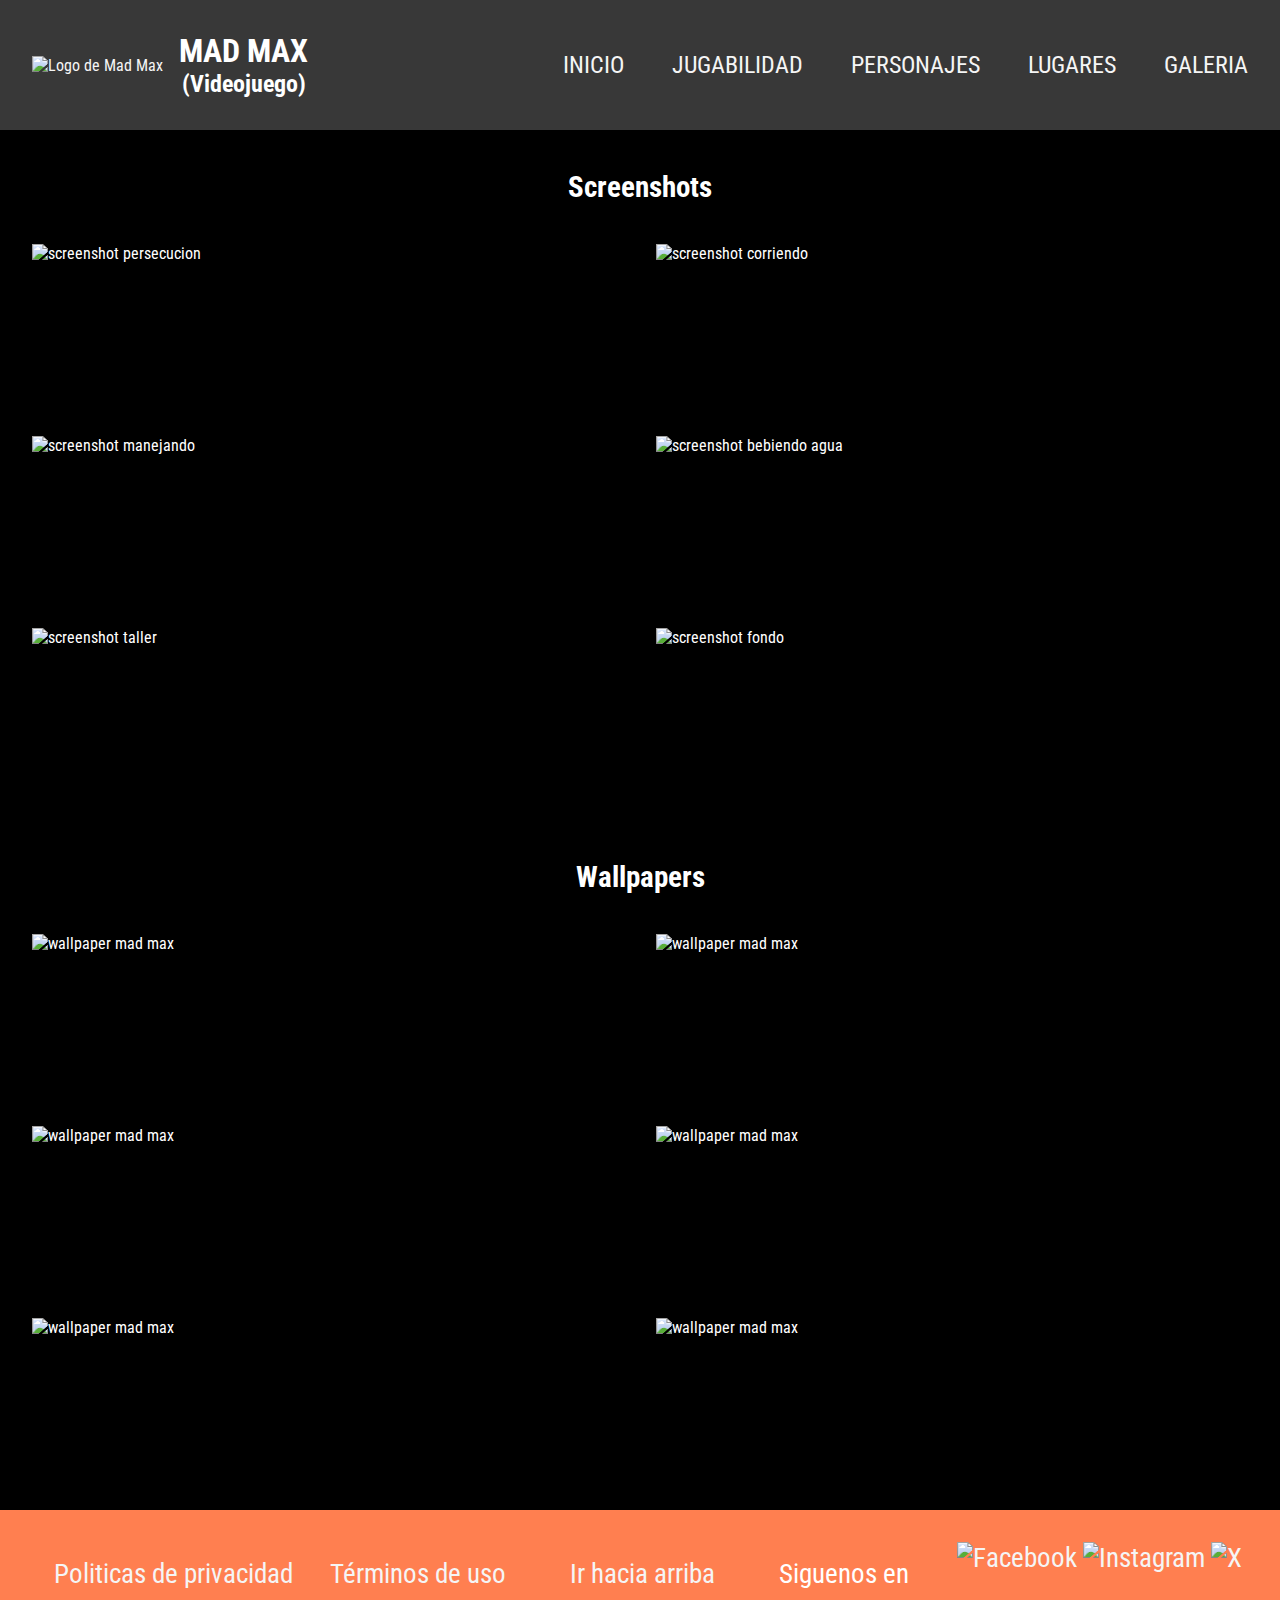
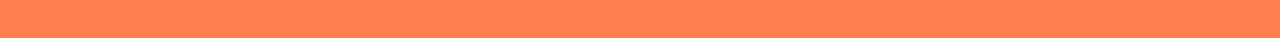
==== commit 52edf09d: "Se añadio link de inicio al logo de mad max" ====
--- a/pages/galeria.html
+++ b/pages/galeria.html
@@ -20,7 +20,7 @@
     <header id="arriba">
 
         <div class="logo-titulo">
-            <img class="logo-max" src="../img/descarga.png" alt="Logo de Mad Max" width="70" height="70">
+            <a href="../index.html"><img class="logo-max" src="../img/descarga.png" alt="Logo de Mad Max" width="70" height="70"></a>
             
             <div>
                 <h1 class="titulo-max">MAD MAX</h1>
